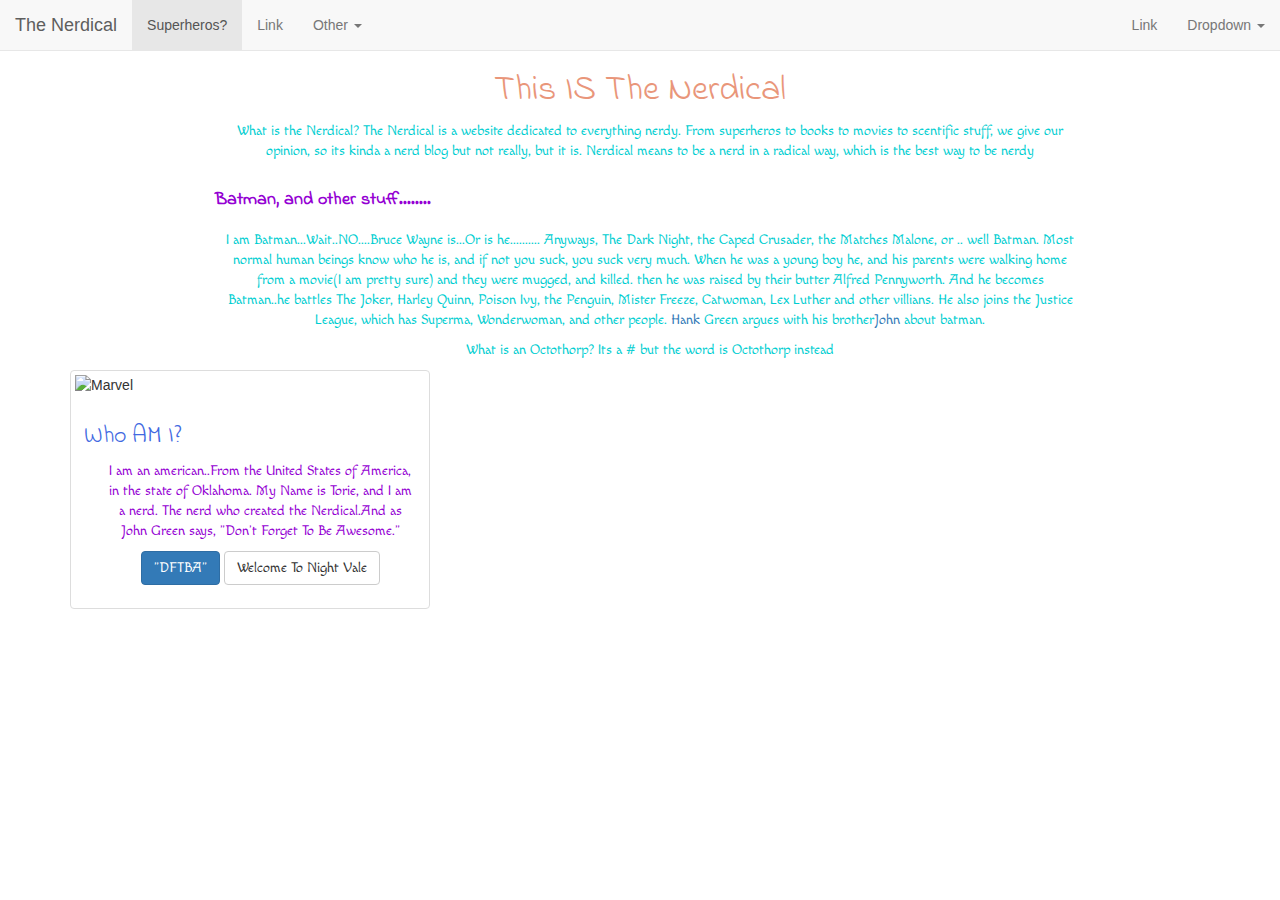
==== index.html @ b3f5ec55 "floatright" ====
<!DOCTYPE html>
<html>
<link href="https://fonts.googleapis.com/css?family=Indie+Flower|Macondo|Swanky+and+Moo+Moo" rel="stylesheet" type="text/css">

<!--Above this commet are Fonts --->

<head>
  <title>The Nerdical</title>
  <!-- Latest compiled and minified CSS -->
  <link rel="stylesheet" href="https://maxcdn.bootstrapcdn.com/bootstrap/3.3.7/css/bootstrap.min.css">

  <!-- jQuery library -->
  <script src="https://ajax.googleapis.com/ajax/libs/jquery/3.1.1/jquery.min.js"></script>

  <!-- Latest compiled JavaScript -->
  <script src="https://maxcdn.bootstrapcdn.com/bootstrap/3.3.7/js/bootstrap.min.js"></script>

  <link rel="stylesheet" type="text/css" href="css/style.css?">

</head>

<body>

  <nav class="navbar navbar-default navbar-static-top">
    <div class="container-fluid">
      <!-- Brand and toggle get grouped for better mobile display -->
      <div class="navbar-header">
        <button type="button" class="navbar-toggle collapsed" data-toggle="collapse" data-target="#bs-example-navbar-collapse-1" aria-expanded="false">
        <span class="sr-only">Toggle navigation</span>
        <span class="icon-bar"></span>
        <span class="icon-bar"></span>
        <span class="icon-bar"></span>
      </button>
        <a class="navbar-brand" href="#">The Nerdical</a>
      </div>

      <!-- Collect the nav links, forms, and other content for toggling -->
      <div class="collapse navbar-collapse" id="bs-example-navbar-collapse-1">
        <ul class="nav navbar-nav ">
          <li class="active"><a href="#">Superheros? <span class="sr-only">(current)</span></a></li>
          <li><a href="#">Link</a></li>
          <li class="dropdown">
            <a href="#" class="dropdown-toggle" data-toggle="dropdown" role="button" aria-haspopup="true" aria-expanded="false">Other <span class="caret"></span></a>
            <ul class="dropdown-menu">
              <li><a href="#">#</a></li>
              <li><a href="#">OCTOTHORP</a></li>
              <li><a href="#">Something else here</a></li>
              <li role="separator" class="divider"></li>
              <li><a href="#">Separated link</a></li>
              <li role="separator" class="divider"></li>
              <li><a href="#">One more separated link</a></li>
            </ul>
          </li>
        </ul>

        <ul class="nav navbar-nav navbar-right">
          <li><a href="#">Link</a></li>
          <li class="dropdown">
            <a href="#" class="dropdown-toggle" data-toggle="dropdown" role="button" aria-haspopup="true" aria-expanded="false">Dropdown <span class="caret"></span></a>
            <ul class="dropdown-menu">
              <li><a href="#">Action</a></li>
              <li><a href="#">Another action</a></li>
              <li><a href="#">Something else here</a></li>
              <li role="separator" class="divider"></li>
              <li><a href="#">Separated link</a></li>
            </ul>
          </li>
        </ul>
      </div>
      <!-- /.navbar-collapse -->
    </div>
    <!-- /.container-fluid -->
  </nav>
  <!--
    <ul class="color">
        <li class="li active"><a href="https://learn-to-code-project-toriesky.c9Users.io/index.html">Home</a></li>
        <li class="li"><a href="#">DC</a></li>
        <li class="li"><a href="#">Marvel</a></li>
        <li class="li"><a href="#">Starwars</a></li>
        <li class="li"><a href="#">Lord Of The Rings</a></li>
        <li class="li"><a href="#">Star Trek</a></li>
        <li class="li"><a href="#">Harry Potter</a></li
        <li class="dropdown-menu"><a href="#">Other</a></li>
    </ul>
    -->
  <h1>This IS The Nerdical</h1>
  <div class="wrap container">
    <p> What is the Nerdical? The Nerdical is a website dedicated to everything nerdy. From superheros to books to movies to scentific stuff, we give our opinion, so its kinda a nerd blog but not really, but it is. Nerdical means to be a nerd in a radical
      way, which is the best way to be nerdy</p>
  </div>
  <div class="wrap container">
    <h4><strong>Batman, and other stuff........</strong></h4>
    <p> I am Batman...Wait..NO....Bruce Wayne is...Or is he.......... Anyways, The Dark Night, the Caped Crusader, the Matches Malone, or .. well Batman. Most normal human beings know who he is, and if not you suck, you suck very much. When he was a young
      boy he, and his parents were walking home from a movie(I am pretty sure) and they were mugged, and killed. then he was raised by their butter Alfred Pennyworth. And he becomes Batman..he battles The Joker, Harley Quinn, Poison Ivy, the Penguin,
      Mister Freeze, Catwoman, Lex Luther and other villians. He also joins the Justice League, which has Superma, Wonderwoman, and other people.<a href="https://www.youtube.com/watch?v=ahQzTLqIAoA"> Hank</a> Green argues with his brother<a href="https://www.youtube.com/watch?v=LATPfqT4118">John</a> about batman.   </p>
      <!--<p>The old batman tv show, my favorite robin sayings of holy batman. Holy Contributing to the Delinquency of Minors, Holy Journey To The Center Of The Earth, Holy One Track Bat Computer Mind.</p>-->
      <p class="float">What is an Octothorp? Its a # but the word is Octothorp instead</p>


  </div>
  <div class="container">
    <div class="row">
      <div class="col-sm-6 col-md-4">
        <div class="thumbnail">
          <img src="images/Marvel_Studios_logo.svg.png" alt="Marvel">
          <div class="caption">
            <h3>Who AM I?</h3>
            <p class="nerd">I am an american..From the United States of America, in the state of Oklahoma. My Name is Torie, and I am a nerd. The nerd who created the Nerdical.And as John Green says, "Don't Forget To Be Awesome." </p>
            <p><a href="https://store.dftba.com/" class="btn btn-primary" role="button">"DFTBA"</a> <a href="https://www.youtube.com/user/WelcometoNightVale" class="btn btn-default" role="button">Welcome To Night Vale</a></p>
          </div>
        </div>
      </div>
    </div>

</body>

</html>
---- css/style.css ----
h1 {
  color: DarkSalmon;
  font-family: 'Indie Flower';
  text-align: center;
}

p {
  
  color: darkturquoise;
  font-family: 'Macondo';
  text-align:center;
  padding-left: 20px;
}

h2 {
  padding: 10px;
  font-family: 'Indie Flower';
  color:DarkTurquoise;
}

.smaller-image {
  width: 300px;
}

.black-border {
  border-color: black;
  border-width: 10px;
  border-style: solid;
  border-radius: 200px;
}

body {
background-image: url("https://ide.c9.io/toriesky/learn-to-code-project/images/7610224626_0d46a90e19.jpg");
background-repeat:no-repeat;
background-position:center top;
background-size:cover;
}

.ul {
  list-style-type: disc;
  color: Lime;
  font-family: Swanky and Moo Moo;
  text-align: left;
  padding: 10px;
}


.wrap {
  max-width: 900px;
  
}


h4 {
   color:DarkViolet;
  font-family: 'Indie Flower';
  padding: 10px;
 
}

h3 {
 color:royalblue; 
 font-family:'Indie Flower';
}
.nerd {
  color:DarkViolet;
}
.col-md-3{
  float:right;
}
h6 {
  font-family: 'Swanky And Moo Moo';
  color: DarkSalmon;
  padding:10px;
}
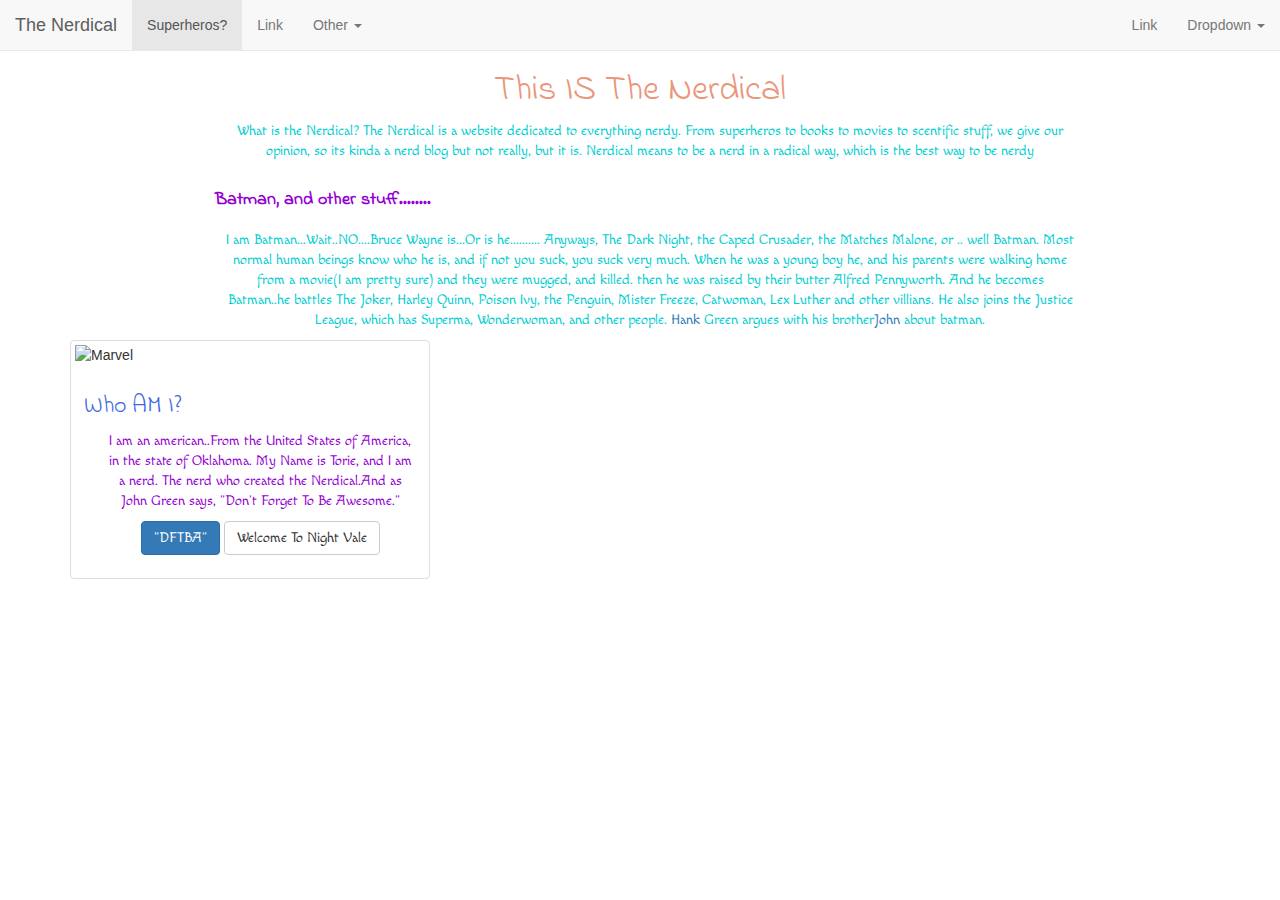
==== commit 65661cfb: "batman background img trying to fix" ====
--- a/index.html
+++ b/index.html
@@ -23,7 +23,6 @@
 
   <nav class="navbar navbar-default navbar-static-top">
     <div class="container-fluid">
-      <!-- Brand and toggle get grouped for better mobile display -->
       <div class="navbar-header">
         <button type="button" class="navbar-toggle collapsed" data-toggle="collapse" data-target="#bs-example-navbar-collapse-1" aria-expanded="false">
         <span class="sr-only">Toggle navigation</span>
@@ -71,18 +70,7 @@
     </div>
     <!-- /.container-fluid -->
   </nav>
-  <!--
-    <ul class="color">
-        <li class="li active"><a href="https://learn-to-code-project-toriesky.c9Users.io/index.html">Home</a></li>
-        <li class="li"><a href="#">DC</a></li>
-        <li class="li"><a href="#">Marvel</a></li>
-        <li class="li"><a href="#">Starwars</a></li>
-        <li class="li"><a href="#">Lord Of The Rings</a></li>
-        <li class="li"><a href="#">Star Trek</a></li>
-        <li class="li"><a href="#">Harry Potter</a></li
-        <li class="dropdown-menu"><a href="#">Other</a></li>
-    </ul>
-    -->
+
   <h1>This IS The Nerdical</h1>
   <div class="wrap container">
     <p> What is the Nerdical? The Nerdical is a website dedicated to everything nerdy. From superheros to books to movies to scentific stuff, we give our opinion, so its kinda a nerd blog but not really, but it is. Nerdical means to be a nerd in a radical
@@ -94,7 +82,7 @@
       boy he, and his parents were walking home from a movie(I am pretty sure) and they were mugged, and killed. then he was raised by their butter Alfred Pennyworth. And he becomes Batman..he battles The Joker, Harley Quinn, Poison Ivy, the Penguin,
       Mister Freeze, Catwoman, Lex Luther and other villians. He also joins the Justice League, which has Superma, Wonderwoman, and other people.<a href="https://www.youtube.com/watch?v=ahQzTLqIAoA"> Hank</a> Green argues with his brother<a href="https://www.youtube.com/watch?v=LATPfqT4118">John</a> about batman.   </p>
       <!--<p>The old batman tv show, my favorite robin sayings of holy batman. Holy Contributing to the Delinquency of Minors, Holy Journey To The Center Of The Earth, Holy One Track Bat Computer Mind.</p>-->
-      <p class="float">What is an Octothorp? Its a # but the word is Octothorp instead</p>
+      <!--<p class="float">What is an Octothorp? Its a # but the word is Octothorp instead</p>-->
 
 
   </div>
--- a/css/style.css
+++ b/css/style.css
@@ -31,7 +31,7 @@
 }
 
 body {
-background-image: url("https://ide.c9.io/toriesky/learn-to-code-project/images/7610224626_0d46a90e19.jpg");
+background-image: url("/images/7610224626_0d46a90e19.jpg");
 background-repeat:no-repeat;
 background-position:center top;
 background-size:cover;
@@ -74,5 +74,8 @@
   color: DarkSalmon;
   padding:10px;
 }
+.word {
+  float: right;
+}
   
 
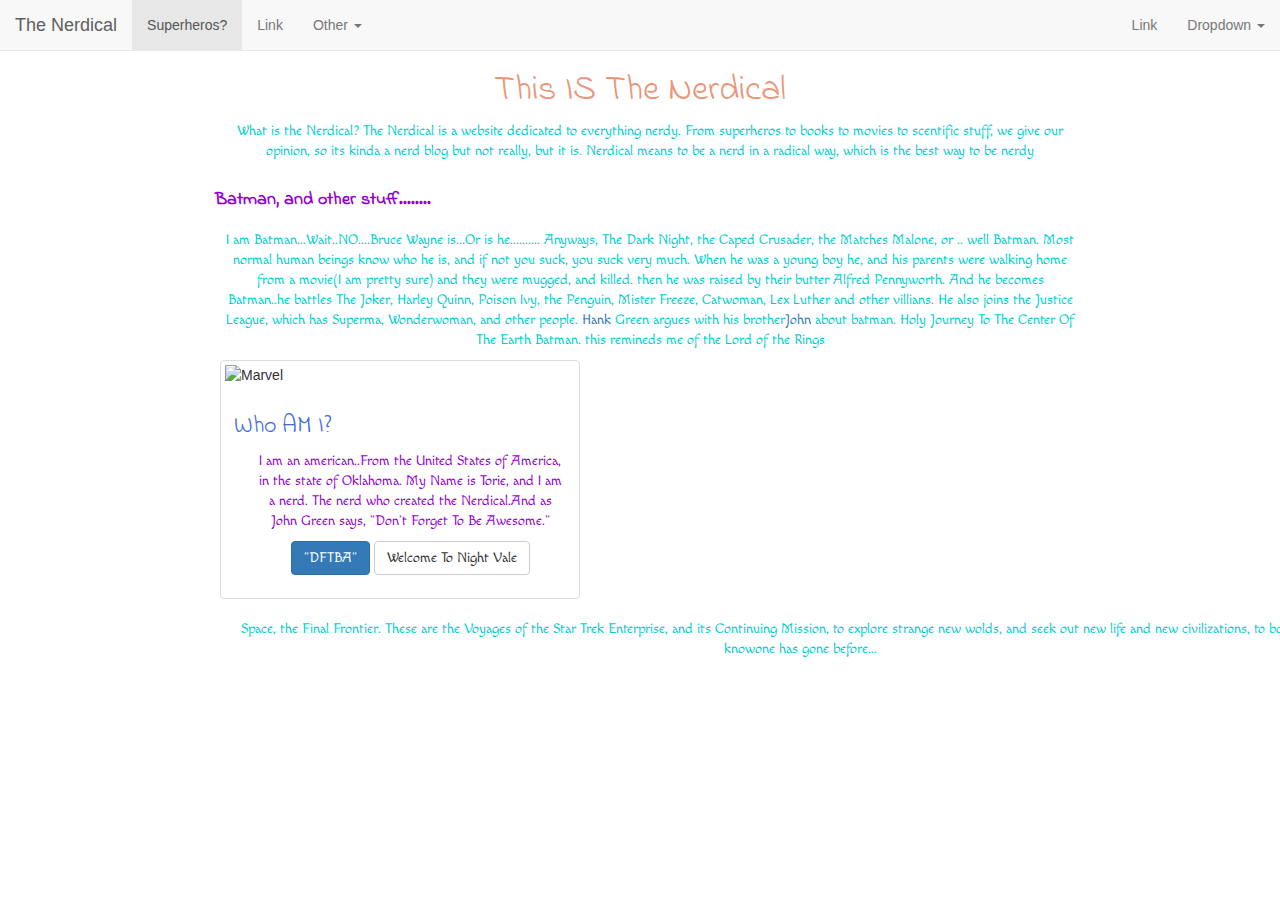
==== commit e4d50140: "the final" ====
--- a/index.html
+++ b/index.html
@@ -3,6 +3,7 @@
 <link href="https://fonts.googleapis.com/css?family=Indie+Flower|Macondo|Swanky+and+Moo+Moo" rel="stylesheet" type="text/css">
 
 <!--Above this commet are Fonts --->
+<!--Below this commit is html-->
 
 <head>
   <title>The Nerdical</title>
@@ -80,12 +81,9 @@
     <h4><strong>Batman, and other stuff........</strong></h4>
     <p> I am Batman...Wait..NO....Bruce Wayne is...Or is he.......... Anyways, The Dark Night, the Caped Crusader, the Matches Malone, or .. well Batman. Most normal human beings know who he is, and if not you suck, you suck very much. When he was a young
       boy he, and his parents were walking home from a movie(I am pretty sure) and they were mugged, and killed. then he was raised by their butter Alfred Pennyworth. And he becomes Batman..he battles The Joker, Harley Quinn, Poison Ivy, the Penguin,
-      Mister Freeze, Catwoman, Lex Luther and other villians. He also joins the Justice League, which has Superma, Wonderwoman, and other people.<a href="https://www.youtube.com/watch?v=ahQzTLqIAoA"> Hank</a> Green argues with his brother<a href="https://www.youtube.com/watch?v=LATPfqT4118">John</a> about batman.   </p>
-      <!--<p>The old batman tv show, my favorite robin sayings of holy batman. Holy Contributing to the Delinquency of Minors, Holy Journey To The Center Of The Earth, Holy One Track Bat Computer Mind.</p>-->
-      <!--<p class="float">What is an Octothorp? Its a # but the word is Octothorp instead</p>-->
-
-
-  </div>
+      Mister Freeze, Catwoman, Lex Luther and other villians. He also joins the Justice League, which has Superma, Wonderwoman, and other people.<a href="https://www.youtube.com/watch?v=ahQzTLqIAoA"> Hank</a> Green argues with his brother<a href="https://www.youtube.com/watch?v=LATPfqT4118">John</a> about batman. Holy Journey To The Center Of The Earth Batman. this remineds me of the Lord of the Rings </p>
+    <!--<p>The old batman tv show, my favorite robin sayings of holy batman. Holy Contributing to the Delinquency of Minors, Holy Journey To The Center Of The Earth, Holy One Track Bat Computer Mind.</p>-->
+  
   <div class="container">
     <div class="row">
       <div class="col-sm-6 col-md-4">
@@ -99,7 +97,8 @@
         </div>
       </div>
     </div>
-
+    <p>Space, the Final Frontier. These are the Voyages of the Star Trek Enterprise, and its Continuing Mission, to explore strange new wolds, and seek out new life and new civilizations, to boldly go where knowone has gone before...</p>
+</div>
 </body>
 
 </html>
--- a/css/style.css
+++ b/css/style.css
@@ -31,7 +31,7 @@
 }
 
 body {
-background-image: url("/images/7610224626_0d46a90e19.jpg");
+background-image: url("/learn-to-code-project/images/7610224626_0d46a90e19.jpg");
 background-repeat:no-repeat;
 background-position:center top;
 background-size:cover;
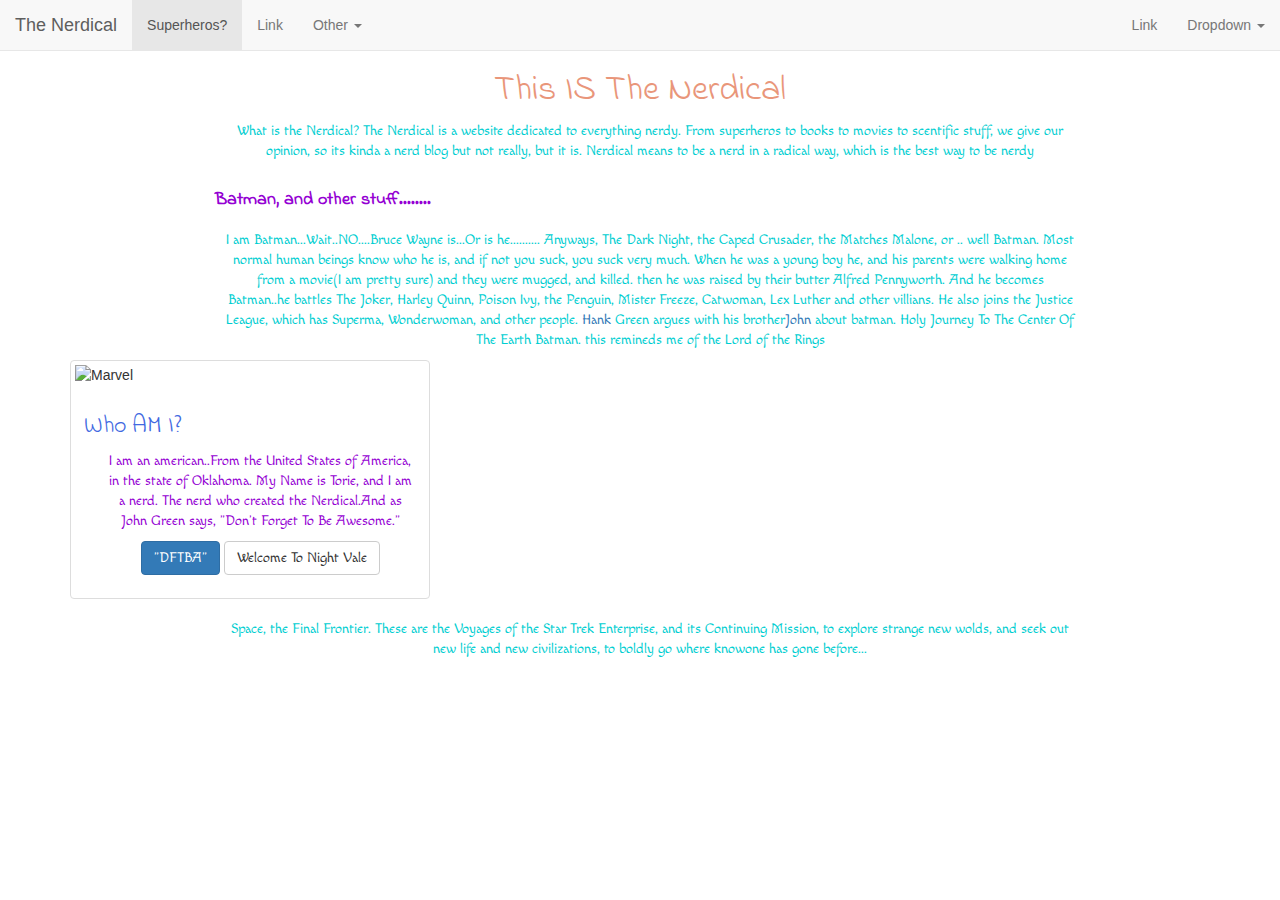
==== commit a3f66a59: "frontier" ====
--- a/index.html
+++ b/index.html
@@ -83,7 +83,7 @@
       boy he, and his parents were walking home from a movie(I am pretty sure) and they were mugged, and killed. then he was raised by their butter Alfred Pennyworth. And he becomes Batman..he battles The Joker, Harley Quinn, Poison Ivy, the Penguin,
       Mister Freeze, Catwoman, Lex Luther and other villians. He also joins the Justice League, which has Superma, Wonderwoman, and other people.<a href="https://www.youtube.com/watch?v=ahQzTLqIAoA"> Hank</a> Green argues with his brother<a href="https://www.youtube.com/watch?v=LATPfqT4118">John</a> about batman. Holy Journey To The Center Of The Earth Batman. this remineds me of the Lord of the Rings </p>
     <!--<p>The old batman tv show, my favorite robin sayings of holy batman. Holy Contributing to the Delinquency of Minors, Holy Journey To The Center Of The Earth, Holy One Track Bat Computer Mind.</p>-->
-  
+  </div>
   <div class="container">
     <div class="row">
       <div class="col-sm-6 col-md-4">
@@ -97,6 +97,7 @@
         </div>
       </div>
     </div>
+    <div class="wrap container">
     <p>Space, the Final Frontier. These are the Voyages of the Star Trek Enterprise, and its Continuing Mission, to explore strange new wolds, and seek out new life and new civilizations, to boldly go where knowone has gone before...</p>
 </div>
 </body>
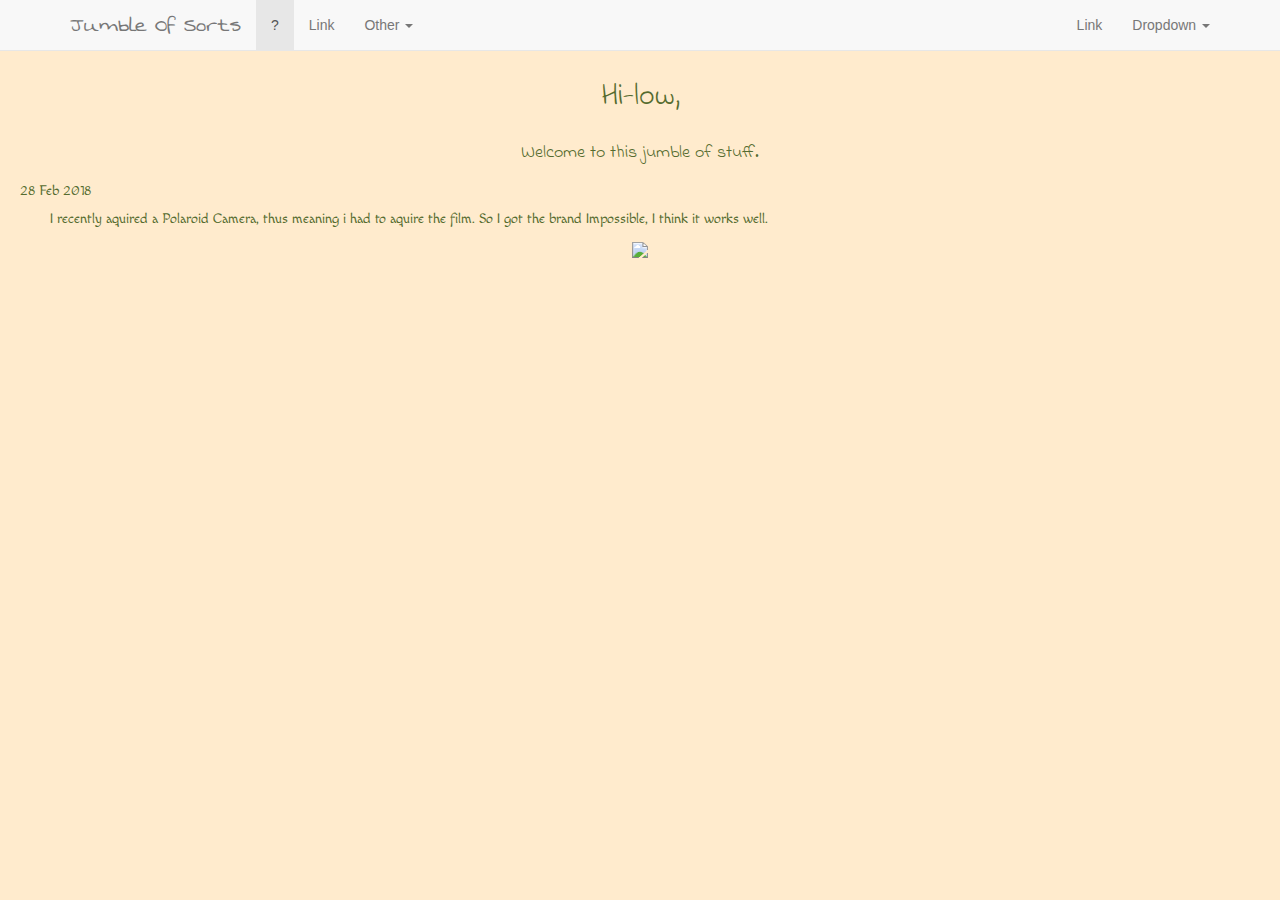
==== commit 0d2df7df: "centered image" ====
--- a/index.html
+++ b/index.html
@@ -6,7 +6,7 @@
 <!--Below this commit is html-->
 
 <head>
-  <title>The Nerdical</title>
+  <title>Jumble Of Sorts</title>
   <!-- Latest compiled and minified CSS -->
   <link rel="stylesheet" href="https://maxcdn.bootstrapcdn.com/bootstrap/3.3.7/css/bootstrap.min.css">
 
@@ -16,14 +16,14 @@
   <!-- Latest compiled JavaScript -->
   <script src="https://maxcdn.bootstrapcdn.com/bootstrap/3.3.7/js/bootstrap.min.js"></script>
 
-  <link rel="stylesheet" type="text/css" href="css/style.css?">
+  <link rel="stylesheet" type="text/css" href="css/style.css">
 
 </head>
 
 <body>
-
+  
   <nav class="navbar navbar-default navbar-static-top">
-    <div class="container-fluid">
+    <div class="container-fluid container">
       <div class="navbar-header">
         <button type="button" class="navbar-toggle collapsed" data-toggle="collapse" data-target="#bs-example-navbar-collapse-1" aria-expanded="false">
         <span class="sr-only">Toggle navigation</span>
@@ -31,18 +31,18 @@
         <span class="icon-bar"></span>
         <span class="icon-bar"></span>
       </button>
-        <a class="navbar-brand" href="#">The Nerdical</a>
+        <a class="navbar-brand nerdical" href="#">Jumble Of Sorts</a>
       </div>
 
       <!-- Collect the nav links, forms, and other content for toggling -->
       <div class="collapse navbar-collapse" id="bs-example-navbar-collapse-1">
         <ul class="nav navbar-nav ">
-          <li class="active"><a href="#">Superheros? <span class="sr-only">(current)</span></a></li>
+          <li class="active"><a href="#">? <span class="sr-only">(current)</span></a></li>
           <li><a href="#">Link</a></li>
           <li class="dropdown">
             <a href="#" class="dropdown-toggle" data-toggle="dropdown" role="button" aria-haspopup="true" aria-expanded="false">Other <span class="caret"></span></a>
             <ul class="dropdown-menu">
-              <li><a href="#">#</a></li>
+              <li><a href="##">#</a></li>
               <li><a href="#">OCTOTHORP</a></li>
               <li><a href="#">Something else here</a></li>
               <li role="separator" class="divider"></li>
@@ -71,35 +71,14 @@
     </div>
     <!-- /.container-fluid -->
   </nav>
-
-  <h1>This IS The Nerdical</h1>
-  <div class="wrap container">
-    <p> What is the Nerdical? The Nerdical is a website dedicated to everything nerdy. From superheros to books to movies to scentific stuff, we give our opinion, so its kinda a nerd blog but not really, but it is. Nerdical means to be a nerd in a radical
-      way, which is the best way to be nerdy</p>
-  </div>
-  <div class="wrap container">
-    <h4><strong>Batman, and other stuff........</strong></h4>
-    <p> I am Batman...Wait..NO....Bruce Wayne is...Or is he.......... Anyways, The Dark Night, the Caped Crusader, the Matches Malone, or .. well Batman. Most normal human beings know who he is, and if not you suck, you suck very much. When he was a young
-      boy he, and his parents were walking home from a movie(I am pretty sure) and they were mugged, and killed. then he was raised by their butter Alfred Pennyworth. And he becomes Batman..he battles The Joker, Harley Quinn, Poison Ivy, the Penguin,
-      Mister Freeze, Catwoman, Lex Luther and other villians. He also joins the Justice League, which has Superma, Wonderwoman, and other people.<a href="https://www.youtube.com/watch?v=ahQzTLqIAoA"> Hank</a> Green argues with his brother<a href="https://www.youtube.com/watch?v=LATPfqT4118">John</a> about batman. Holy Journey To The Center Of The Earth Batman. this remineds me of the Lord of the Rings </p>
-    <!--<p>The old batman tv show, my favorite robin sayings of holy batman. Holy Contributing to the Delinquency of Minors, Holy Journey To The Center Of The Earth, Holy One Track Bat Computer Mind.</p>-->
-  </div>
-  <div class="container">
-    <div class="row">
-      <div class="col-sm-6 col-md-4">
-        <div class="thumbnail">
-          <img src="images/Marvel_Studios_logo.svg.png" alt="Marvel">
-          <div class="caption">
-            <h3>Who AM I?</h3>
-            <p class="nerd">I am an american..From the United States of America, in the state of Oklahoma. My Name is Torie, and I am a nerd. The nerd who created the Nerdical.And as John Green says, "Don't Forget To Be Awesome." </p>
-            <p><a href="https://store.dftba.com/" class="btn btn-primary" role="button">"DFTBA"</a> <a href="https://www.youtube.com/user/WelcometoNightVale" class="btn btn-default" role="button">Welcome To Night Vale</a></p>
-          </div>
-        </div>
-      </div>
-    </div>
-    <div class="wrap container">
-    <p>Space, the Final Frontier. These are the Voyages of the Star Trek Enterprise, and its Continuing Mission, to explore strange new wolds, and seek out new life and new civilizations, to boldly go where knowone has gone before...</p>
-</div>
+    <h2>Hi-low,</h2>
+    <h4>Welcome to this jumble of stuff.</h4>
+    <h5>28 Feb 2018</h5>
+    <p>I recently aquired a Polaroid Camera, thus meaning i had to aquire the film. So I got the brand Impossible, I think it works well. </p>
+    <center>
+    <img/ src="/images/Film_box.jpg" style="width:125px;length:125px;">
+    </center>
+    <p></p>
 </body>
 
 </html>
--- a/css/style.css
+++ b/css/style.css
@@ -1,22 +1,28 @@
 
 h1 {
-  color: DarkSalmon;
+  color: DarkOliveGreen;
   font-family: 'Indie Flower';
   text-align: center;
 }
 
 p {
   
-  color: darkturquoise;
+  color: DarkOliveGreen;
   font-family: 'Macondo';
-  text-align:center;
-  padding-left: 20px;
+  text-align:Left;
+  padding-left: 50px;
 }
 
 h2 {
   padding: 10px;
   font-family: 'Indie Flower';
-  color:DarkTurquoise;
+  color:DarkOliveGreen;
+  text-align:center;
+}
+h5 {
+  font-family: 'Macondo';
+  color:DarkOliveGreen;
+  padding-left: 20px;
 }
 
 .smaller-image {
@@ -31,9 +37,7 @@
 }
 
 body {
-background-image: url("/learn-to-code-project/images/7610224626_0d46a90e19.jpg");
-background-repeat:no-repeat;
-background-position:center top;
+background-color: BlanchedAlmond;
 background-size:cover;
 }
 
@@ -53,29 +57,38 @@
 
 
 h4 {
-   color:DarkViolet;
+   color:DarkOliveGreen;
   font-family: 'Indie Flower';
   padding: 10px;
- 
+ text-align: center;
 }
 
 h3 {
- color:royalblue; 
+ color:DarkOliveGreen; 
  font-family:'Indie Flower';
+ text-align: center;
 }
 .nerd {
   color:DarkViolet;
 }
-.col-md-3{
-  float:right;
-}
+
 h6 {
   font-family: 'Swanky And Moo Moo';
   color: DarkSalmon;
   padding:10px;
 }
-.word {
-  float: right;
+.float{
+  float:right;
 }
+.nerdical {
+  font-family: 'Swanky And Moo Moo';
+  color: DarkOliveGreen;
+  font-size: 25px;
   
+}
+.centerimg {
+  text-align: center;
+  
+  
+}
 
